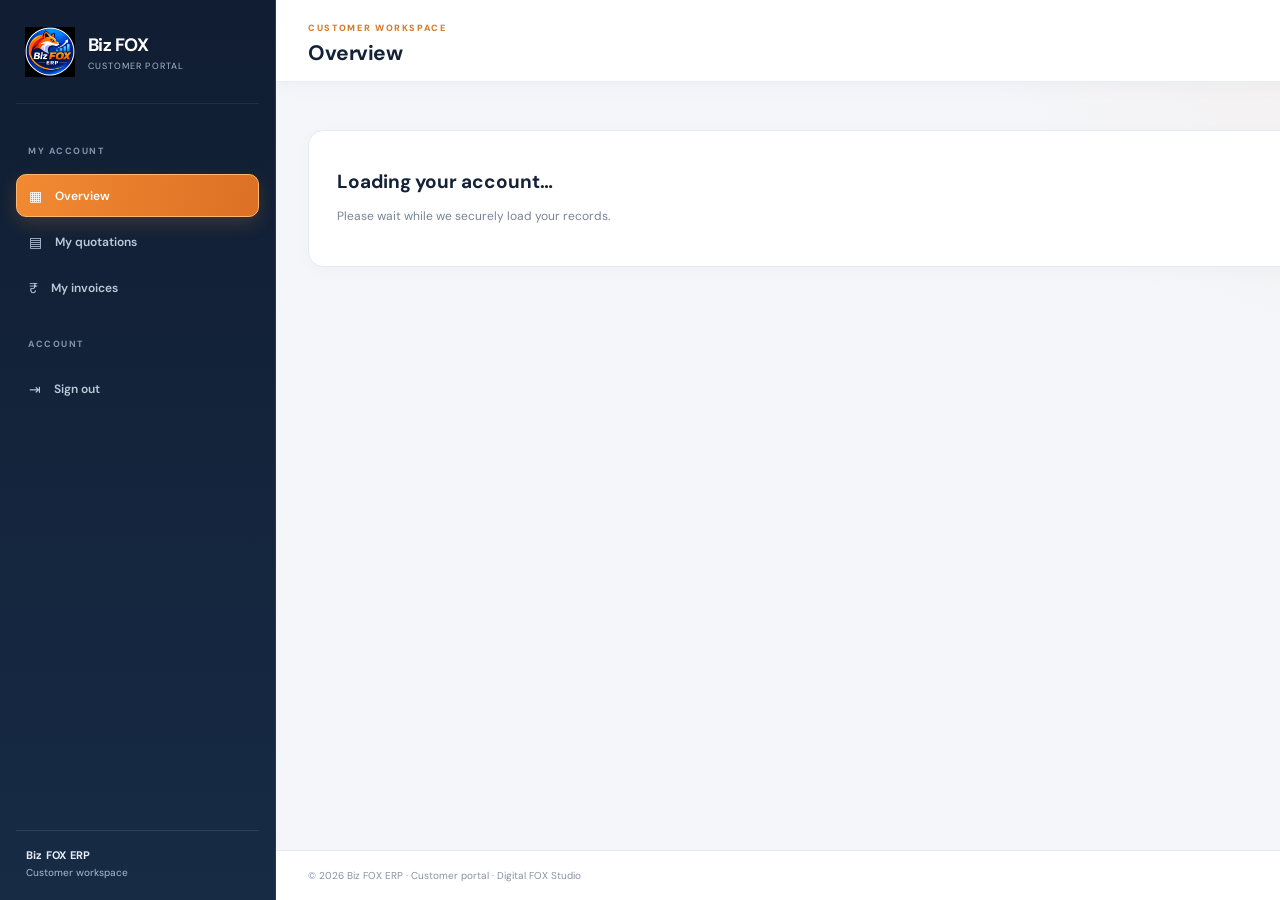
==== customer.html @ 841d71c9 "Add customer workspace portal" ====
<!doctype html>
<html lang="en"><head><meta charset="utf-8"><meta name="viewport" content="width=device-width,initial-scale=1"><meta name="theme-color" content="#101827"><title>Customer Portal · Biz FOX ERP</title><link rel="icon" href="./assets/icon.svg" type="image/svg+xml"><link rel="stylesheet" href="./assets/css/app.css?v=28"></head>
<body>
<div class="app-shell customer-shell">
<aside class="sidebar"><a class="brand" href="./customer.html"><img class="brand-logo" src="./assets/biz-fox-erp-logo.png" alt="Biz FOX ERP"><span><strong>Biz FOX</strong><small>CUSTOMER PORTAL</small></span></a><nav aria-label="Customer navigation"><p class="nav-label">MY ACCOUNT</p><button class="nav-item active" data-customer-tab="overview">▦ <span>Overview</span></button><button class="nav-item" data-customer-tab="quotations">▤ <span>My quotations</span></button><button class="nav-item" data-customer-tab="invoices">₹ <span>My invoices</span></button><p class="nav-label">ACCOUNT</p><button class="nav-item" id="customerSignOut">⇥ <span>Sign out</span></button></nav><div class="sidebar-foot">Biz FOX ERP <span>Customer workspace</span></div></aside>
<main class="main"><header class="topbar"><button class="menu-toggle" id="customerMenuToggle" type="button">☰</button><div><span class="eyebrow">CUSTOMER WORKSPACE</span><h1 id="customerPageTitle">Overview</h1></div><div class="top-actions"><span class="status-text">Secure customer portal</span></div></header>
<section class="content" id="customerContent"><div class="empty-page"><h2>Loading your account…</h2><p>Please wait while we securely load your records.</p></div></section><footer>© 2026 Biz FOX ERP · Customer portal · Digital FOX Studio</footer></main></div>
<script type="module" src="./assets/js/customer.js?v=1"></script>
</body></html>
---- assets/css/app.css ----
@import url('https://fonts.googleapis.com/css2?family=DM+Sans:wght@400;500;600;700;800&display=swap');
:root{font-family:'DM Sans',system-ui,sans-serif;color:#182235;background:#f4f6fa;font-synthesis:none}*{box-sizing:border-box}body{margin:0}.app-shell{min-height:100vh}.sidebar{position:fixed;inset:0 auto 0 0;width:264px;background:#101827;color:#d8e0ee;padding:22px 15px;display:flex;flex-direction:column;z-index:5;overflow:auto}.brand{display:flex;align-items:center;gap:11px;color:#fff;text-decoration:none;padding:4px 8px 25px}.brand-mark{width:43px;height:43px;border-radius:13px;background:linear-gradient(145deg,#ff9d37,#f05a28);display:grid;place-items:center;color:#111827;font-size:13px;font-weight:900;letter-spacing:-1px}.brand strong,.brand small{display:block}.brand strong{font-size:17px}.brand small{font-size:10px;color:#8f9bb0;margin-top:3px}.nav-label{font-size:9px;letter-spacing:1.4px;color:#718098;font-weight:800;padding:17px 11px 7px}.nav-item{width:100%;border:0;background:transparent;color:#aebbd0;text-align:left;padding:11px 12px;border-radius:9px;display:flex;align-items:center;gap:12px;font:500 13px inherit;cursor:pointer;margin:2px 0}.nav-item span{font-size:12px}.nav-item:hover,.nav-item.active{background:#26354c;color:#fff}.nav-item.active{box-shadow:inset 3px 0 #ff9136}.sidebar-foot{margin-top:auto;padding:18px 10px 4px;border-top:1px solid #2a3547;font-size:11px;color:#c8d1df}.sidebar-foot span{display:block;color:#78869c;font-size:10px;margin-top:4px}.main{margin-left:264px;min-height:100vh;display:flex;flex-direction:column}.topbar{height:84px;background:#fff;border-bottom:1px solid #e8ebf1;display:flex;align-items:center;justify-content:space-between;padding:0 34px;position:sticky;top:0;z-index:3}.eyebrow{font-size:9px;letter-spacing:1.5px;color:#8994a6;font-weight:800}.topbar h1{font-size:20px;margin:3px 0 0}.top-actions{display:flex;align-items:center;gap:9px;font-size:11px;color:#657187}.status-dot{width:7px;height:7px;border-radius:50%;background:#20b77a}.avatar{margin-left:10px;width:34px;height:34px;border-radius:50%;display:grid;place-items:center;background:#fff0df;color:#bd5b16;font-weight:800}.menu-toggle{display:none;border:0;background:none;font-size:21px}.content{width:min(1200px,100%);margin:0 auto;padding:30px 34px;flex:1}.welcome{background:linear-gradient(110deg,#17253b,#263f60);color:#fff;border-radius:16px;padding:27px 30px;display:flex;justify-content:space-between;align-items:center;overflow:hidden}.welcome .eyebrow{color:#ffb46e}.welcome h2{font-size:24px;margin:9px 0 5px}.welcome p{font-size:12px;color:#c1cddd;margin:0}.welcome-icon{font-size:65px;color:#ffab5d;opacity:.9;margin-right:18px}.stats-grid{display:grid;grid-template-columns:repeat(4,1fr);gap:14px;margin:20px 0 29px}.stat-card{background:#fff;border:1px solid #e9edf3;border-radius:12px;padding:17px}.stat-icon{width:32px;height:32px;border-radius:9px;display:grid;place-items:center;font-weight:800}.blue{background:#e9f1ff;color:#3974cf}.green{background:#e5f8ef;color:#159c60}.amber{background:#fff2df;color:#d78220}.violet{background:#f1eaff;color:#8554c7}.stat-card p{font-size:11px;color:#768196;margin:13px 0 5px}.stat-card strong{font-size:25px}.stat-card small{display:block;font-size:9px;color:#98a1b0;margin-top:5px}.section-heading{display:flex;align-items:center;justify-content:space-between;margin-bottom:13px}.section-heading h3{font-size:16px;margin:0}.section-heading p{font-size:11px;color:#8590a2;margin:4px 0 0}.module-grid{display:grid;grid-template-columns:repeat(4,1fr);gap:12px}.module-card{background:#fff;border:1px solid #e8ecf2;border-radius:12px;padding:16px;text-align:left;cursor:pointer;color:#253149;transition:.15s}.module-card:hover{border-color:#f4a45c;transform:translateY(-2px);box-shadow:0 7px 20px #17253b0c}.module-card .module-icon{font-size:19px;color:#df782e}.module-card strong{display:block;font-size:12px;margin:10px 0 4px}.module-card small{font-size:10px;color:#8b95a6;line-height:1.5}.notice{margin-top:22px;padding:15px 17px;border:1px solid #f1dfc9;background:#fffaf4;border-radius:10px}.notice strong{font-size:11px;color:#9b5b22}.notice p{font-size:10px;color:#7d6b5b;line-height:1.6;margin:5px 0 0}footer{padding:17px 34px;border-top:1px solid #e8ebf1;background:#fff;color:#929bab;font-size:10px}footer span{padding:0 5px}.empty-page{background:#fff;border:1px solid #e8ecf2;border-radius:14px;padding:28px;margin-top:20px}.empty-page .module-icon{font-size:30px}.empty-page h2{font-size:19px;margin:10px 0 6px}.empty-page p{font-size:12px;color:#778397;line-height:1.7;max-width:650px}.tag{display:inline-block;padding:5px 9px;background:#fff1e4;color:#b96320;border-radius:20px;font-size:9px;font-weight:700}
@media(max-width:1050px){.stats-grid{grid-template-columns:repeat(2,1fr)}.module-grid{grid-template-columns:repeat(3,1fr)}}
@media(max-width:760px){.sidebar{transform:translateX(-100%);transition:transform .2s}.sidebar.open{transform:translateX(0);box-shadow:12px 0 35px #10182733}.main{margin-left:0}.topbar{height:72px;padding:0 17px;justify-content:flex-start;gap:13px}.menu-toggle{display:block}.top-actions{margin-left:auto}.status-text{display:none}.content{padding:19px 15px}.welcome{padding:22px 19px}.welcome h2{font-size:20px}.welcome-icon{font-size:45px;margin:0}.stats-grid{gap:9px;margin:14px 0 23px}.stat-card{padding:13px}.module-grid{grid-template-columns:repeat(2,1fr);gap:9px}.module-card{padding:13px}.module-card strong{font-size:11px}.module-card small{font-size:9px}footer{padding:15px}}
@media(max-width:360px){.module-grid{grid-template-columns:1fr}.stats-grid{grid-template-columns:1fr 1fr}}
/* Authentication and connected workspace controls */
.login-body{min-height:100vh;background:radial-gradient(circle at 15% 15%,#e7eef9 0,#f4f6fa 42%,#edf1f7 100%);display:grid;place-items:center;padding:22px}.login-wrap{width:min(440px,100%)}.login-brand{color:#182235;padding:0 0 22px}.login-brand strong{color:#182235}.login-card{background:#fff;border:1px solid #e6ebf2;border-radius:17px;padding:30px;box-shadow:0 18px 60px #1b2b4512}.login-heading h1{font-size:25px;margin:9px 0 6px}.login-heading p{font-size:12px;color:#7e899b;margin:0 0 23px}.login-card label,.org-form label{display:block;font-size:11px;font-weight:700;color:#48556b;margin:14px 0}.login-card input,.org-form input{display:block;width:100%;height:43px;border:1px solid #dfe5ed;border-radius:8px;padding:0 12px;margin-top:7px;font:13px inherit;outline:none}.login-card input:focus,.org-form input:focus{border-color:#e88a3d;box-shadow:0 0 0 3px #fcebdc}.primary-button{border:0;border-radius:8px;background:#e77c2e;color:#fff;padding:12px 17px;font:700 12px inherit;cursor:pointer;width:100%;margin-top:9px}.primary-button:disabled{opacity:.6}.auth-links{display:flex;justify-content:space-between;gap:10px;margin-top:18px}.auth-links button{border:0;background:none;color:#b65c1d;font:600 10px inherit;cursor:pointer;padding:3px}.form-message{font-size:11px;line-height:1.5;margin:10px 0 0}.form-message.error,.form-error{color:#c23e36}.form-message.success{color:#178653}.login-foot{text-align:center;color:#929bab;font-size:10px;margin-top:20px}.org-select{max-width:190px;border:1px solid #e3e8ef;border-radius:7px;background:#fff;padding:8px;font:11px inherit;color:#46546b}.profile-button{width:32px;height:32px;border:0;border-radius:50%;background:#fff0df;color:#b96320;font-weight:800}.signout-button{border:1px solid #e5e9ef;background:#fff;border-radius:7px;padding:7px 10px;color:#58657a;font:11px inherit}.app-message{background:#fff5e9;color:#91521e;padding:11px 14px;border-radius:8px;font-size:11px;margin-bottom:15px}.onboarding{max-width:650px}.org-form{max-width:430px;margin-top:20px}.org-form small{display:block;color:#929bab;font-size:9px;margin-top:5px}.org-form .primary-button{max-width:220px}.form-error{font-size:11px}@media(max-width:760px){.org-select{max-width:125px}.signout-button{padding:7px}.login-card{padding:23px}}

.data-page{background:#fff;border:1px solid #e8ecf2;border-radius:14px;padding:20px}.data-page-head{display:flex;justify-content:space-between;align-items:center;gap:12px}.data-page-head h2{font-size:20px;margin:10px 0 4px}.data-page-head p{font-size:11px;color:#8792a3;margin:0}.secondary-button{border:1px solid #e1e6ee;background:#fff;border-radius:7px;padding:8px 12px;font:11px inherit;color:#536178}.record-form{margin:20px 0;padding:17px;background:#f8f9fb;border:1px solid #edf0f4;border-radius:10px}.form-grid{display:grid;grid-template-columns:repeat(2,minmax(0,1fr));gap:0 14px}.record-form label{display:block;font-size:10px;font-weight:700;color:#58657a;margin:7px 0}.record-form input,.record-form select,.record-form textarea{display:block;width:100%;border:1px solid #dfe5ed;border-radius:7px;background:#fff;padding:10px;margin-top:6px;font:12px inherit;color:#263349}.record-form .wide-field{grid-column:1/-1}.record-form .primary-button{width:auto;min-width:145px}.submodule-links{display:flex;gap:7px;flex-wrap:wrap;margin-top:15px}.submodule-links button{border:1px solid #e5e9ef;background:#fff;border-radius:20px;padding:7px 11px;font:10px inherit;color:#6a768a}.records-heading{display:flex;justify-content:space-between;align-items:center;margin:20px 0 10px}.records-heading h3{font-size:14px;margin:0}.records-heading span{font-size:10px;color:#929bab}.records-table{overflow:hidden}.table-scroll{overflow-x:auto}table{width:100%;border-collapse:collapse;font-size:10px;white-space:nowrap}th,td{text-align:left;padding:11px 10px;border-bottom:1px solid #edf0f4}th{background:#f7f8fa;color:#7b8799;font-size:9px;text-transform:uppercase;letter-spacing:.5px}td{color:#39465c}.empty-records{padding:24px;text-align:center;color:#8b95a6;font-size:11px;border:1px dashed #dce2ea;border-radius:9px}.app-message[hidden]{display:none}@media(max-width:600px){.data-page{padding:13px}.form-grid{grid-template-columns:1fr}.data-page-head h2{font-size:17px}.record-form{padding:12px}}


.app-update-check{white-space:nowrap;font-size:12px;padding:9px 12px}
.app-update-notice{position:fixed;z-index:10000;left:16px;right:16px;bottom:18px;max-width:620px;margin:0 auto;padding:16px 18px;background:#fff;border:1px solid #dbe3ef;border-radius:16px;box-shadow:0 12px 40px rgba(16,24,39,.2);display:flex;align-items:center;justify-content:space-between;gap:16px;color:#17243a}
.app-update-notice strong{display:block;font-size:15px}
.app-update-notice p{margin:5px 0 0;color:#65738a;font-size:13px;line-height:1.4}
.app-update-notice button{flex:0 0 auto;border:0;border-radius:10px;padding:11px 15px;background:#172d4b;color:#fff;font-weight:700}
@media(max-width:520px){.app-update-check{padding:8px;font-size:11px}.app-update-notice{left:10px;right:10px;bottom:12px;padding:13px;gap:10px}.app-update-notice button{padding:10px;font-size:12px}}


/* Mobile viewport and horizontal-overflow correction */
html,body{max-width:100%;overflow-x:hidden}
.app-shell,.main,.content{min-width:0;max-width:100%}
.content{width:100%}
.stats-grid,.module-grid{grid-template-columns:repeat(2,minmax(0,1fr))}
.stat-card,.module-card,.welcome{min-width:0}
@media(max-width:760px){
  .topbar{height:auto;min-height:72px;flex-wrap:wrap;row-gap:10px;padding:12px 15px}
  .topbar>div:first-of-type{min-width:0;flex:1}
  .top-actions{width:100%;min-width:0;margin-left:0;display:flex;justify-content:flex-end;flex-wrap:nowrap;gap:6px}
  .org-select{flex:1 1 90px;width:1%;min-width:0;max-width:none}
  .app-update-check{flex:0 0 auto;white-space:nowrap;padding:8px 9px}
  .profile-button,.signout-button{flex:0 0 auto}
  .status-dot{flex:0 0 7px}
  .content{padding:16px 12px}
  .welcome{gap:10px}
  .welcome>div{min-width:0}
  .welcome h2{overflow-wrap:anywhere}
  .welcome p{overflow-wrap:anywhere}
  .stats-grid{grid-template-columns:repeat(2,minmax(0,1fr))}
  .module-grid{grid-template-columns:repeat(2,minmax(0,1fr))}
}
@media(max-width:380px){
  .top-actions{gap:5px}
  .app-update-check{font-size:10px;padding:8px 7px}
  .org-select{font-size:10px;padding:7px 5px}
  .signout-button{font-size:10px;padding:7px 7px}
  .content{padding-left:10px;padding-right:10px}
  .stat-card{padding:11px}
}


/* Final narrow-screen layout guard: keep every dashboard region inside the device viewport. */
html,body{width:100%;max-width:100%;overflow-x:clip}
.app-shell,.main{width:100%;max-width:100%;min-width:0;overflow-x:clip}
.content{width:100%;max-width:100%;min-width:0;margin:0 auto}
.topbar,.top-actions{min-width:0;max-width:100%}
.stats-grid,.module-grid{width:100%;max-width:100%;grid-template-columns:repeat(2,minmax(0,1fr))}
.stat-card,.module-card{min-width:0;max-width:100%;overflow-wrap:anywhere}
@media(max-width:760px){
 .topbar{width:100%;flex-wrap:wrap;justify-content:flex-start;gap:10px;padding:12px}
 .topbar>div:first-of-type{flex:1 1 130px;min-width:0}
 .top-actions{width:100%;flex:1 1 100%;margin:0;display:flex;align-items:center;justify-content:space-between;gap:6px;flex-wrap:wrap}
 .app-update-check{flex:0 1 auto;max-width:100%;white-space:nowrap}
 .org-select{flex:1 1 100px;width:auto;min-width:0;max-width:100%}
 .content{padding:16px 12px}
 .welcome{width:100%;max-width:100%;min-width:0;gap:8px;padding:20px 16px}
 .welcome-icon{flex:0 0 auto;margin:0;font-size:38px}
 .welcome>div{min-width:0;max-width:100%}
 .stats-grid{grid-template-columns:repeat(2,minmax(0,1fr));gap:9px}
 .module-grid{grid-template-columns:repeat(2,minmax(0,1fr));gap:9px}
}
@media(max-width:380px){.content{padding-left:9px;padding-right:9px}.top-actions{gap:5px}.welcome h2{font-size:18px}}


/* Biz FOX branded sidebar updater */
.nav-update-item{margin-top:8px!important;border:1px solid #39465a!important;background:linear-gradient(100deg,#263b58,#1b2c43)!important;color:#fff!important}
.nav-update-item:hover{border-color:#f39a49!important;background:#304865!important}
.nav-update-icon{width:25px;height:25px;display:inline-grid;place-items:center;border-radius:8px;background:#ff9d37;color:#17253b;font-size:19px;font-weight:800}
.nav-update-badge{margin-left:auto;padding:3px 6px;border-radius:5px;background:#ff9d37;color:#17253b;font-size:8px;font-weight:900;letter-spacing:.6px}
.brand-mark{box-shadow:0 5px 16px #f1843240}


/* Staff work assignment and report review */
.task-work-list,.task-report-list{display:grid;gap:12px;margin:14px 0 28px}
.task-work-card,.task-report-card{background:#fff;border:1px solid var(--line,#e5eaf1);border-radius:14px;padding:17px 19px;box-shadow:0 5px 18px #17253b08}
.task-work-main h3{margin:10px 0 6px;font-size:17px}.task-work-main p,.task-report-card p{color:#647187;font-size:13px;line-height:1.55;white-space:pre-wrap}
.task-work-main small,.report-card-head small{display:block;color:#78859a;font-size:12px;margin-top:8px}
.task-priority,.task-state{display:inline-flex;padding:4px 8px;border-radius:99px;font-size:10px;font-weight:800;text-transform:capitalize;background:#edf2f8;color:#47556b;margin-right:5px}
.priority-urgent,.priority-high{background:#fff0e6;color:#a44b1c}.state-completed,.state-approved{background:#e6f6ed;color:#23734a}.state-blocked,.state-revision_requested{background:#fff0e6;color:#a44b1c}
.report-card-head{display:flex;align-items:flex-start;justify-content:space-between;gap:12px}.report-card-head strong{font-size:14px}
.task-report-card label{display:grid;gap:6px;margin:13px 0 9px;font-size:12px;font-weight:700;color:#536178}
.task-report-card textarea{width:100%;min-height:60px;border:1px solid #dce3ec;border-radius:9px;padding:10px;font:inherit;font-size:13px}
.report-actions{display:flex;flex-wrap:wrap;gap:8px}
@media(max-width:620px){.report-card-head{display:block}.task-report-card .task-state{margin-top:8px}.report-actions .secondary-button{flex:1}}

/* Approved brand artwork — render the original repository image without redrawing it. */
.brand-logo{width:48px;height:48px;display:block;object-fit:contain;flex:0 0 48px;border-radius:0}
.login-brand .brand-logo{width:56px;height:56px;flex-basis:56px}


/* Data-first workflow: entry panels stay closed until an explicit Add/Edit action. */
.record-form[hidden]{display:none!important}
.data-page-actions{display:flex;align-items:center;justify-content:flex-end;gap:10px;flex-wrap:wrap;margin:14px 0 18px}
.data-page-actions .primary-button{width:auto}
.record-form-actions{display:flex;align-items:center;gap:10px;flex-wrap:wrap;margin-top:12px}
.record-form-actions .primary-button,.record-form-actions .secondary-button{width:auto;min-width:110px}
.task-add-action{margin-top:18px}
.empty-records{line-height:1.6}
@media(max-width:600px){
 .data-page-actions{justify-content:stretch}
 .data-page-actions button{flex:1}
 .record-form-actions button{flex:1}
}


/* DIGITAL FOX STUDIO — Biz FOX ERP visual system */
:root{--fox-ink:#142238;--fox-navy:#101c30;--fox-panel:#172943;--fox-orange:#f28a32;--fox-gold:#ffb45f;--fox-paper:#f5f7fa;--fox-line:#e5eaf1;--fox-muted:#718096}
body{background:var(--fox-paper);color:var(--fox-ink)}
.sidebar{width:276px;padding:24px 16px 18px;background:linear-gradient(180deg,#101c30 0%,#14253d 100%);border-right:1px solid #263a56}
.brand{gap:13px;padding:3px 9px 26px;border-bottom:1px solid #ffffff12;margin-bottom:12px}
.brand-logo{width:50px;height:50px;flex-basis:50px;object-fit:contain}
.brand strong{font-size:18px;letter-spacing:-.55px}
.brand small{font-size:9px;letter-spacing:1.05px;text-transform:uppercase;color:#a9b7cb}
.nav-label{padding:20px 12px 8px;font-size:9px;letter-spacing:1.55px;color:#8091aa}
.nav-item{min-height:43px;margin:3px 0;padding:10px 12px;gap:13px;border:1px solid transparent;border-radius:10px;color:#bdc9d9;font-family:inherit;font-size:14px;transition:background .18s,border-color .18s,color .18s}
.nav-item>span{font-size:12px;font-weight:600}
.nav-item:hover{background:#ffffff0d;color:#fff}
.nav-item.active{background:linear-gradient(100deg,#f28a32 0%,#dc7025 100%);border-color:#ffb66d;color:#fff;box-shadow:0 7px 18px #f28a3230,inset 0 1px #ffffff30}
.nav-item.active{box-shadow:0 7px 18px #f28a3230}
.nav-update-item{border-color:#43536a!important;background:#1b304b!important}
.nav-update-item:hover{border-color:var(--fox-gold)!important;background:#263e5d!important}
.sidebar-foot{border-top:1px solid #ffffff18;color:#e6edf6;padding:17px 10px 3px;font-weight:700;letter-spacing:.2px}
.sidebar-foot span{color:#98a9bf;font-weight:500;letter-spacing:0}
.main{margin-left:276px;background:#f5f7fa}
.topbar{height:82px;padding:0 32px;background:#fff;border-bottom:1px solid var(--fox-line);box-shadow:0 3px 15px #14223806}
.topbar h1{font-size:21px;letter-spacing:-.5px;color:#142238}
.topbar .eyebrow{color:#d47a2c;letter-spacing:1.65px}
.content{max-width:1440px;padding:28px 32px 34px}
.welcome{position:relative;min-height:176px;padding:30px 34px;border:1px solid #29425f;border-radius:18px;background:radial-gradient(circle at 88% 18%,#37516f 0,transparent 32%),linear-gradient(115deg,#13243b 0%,#203b5b 60%,#2b4565 100%);box-shadow:0 12px 28px #13243b18}
.welcome:after{content:"";position:absolute;right:0;bottom:0;width:180px;height:4px;background:linear-gradient(90deg,transparent,var(--fox-orange))}
.welcome .eyebrow{color:#ffbd7d}
.welcome h2{font-size:clamp(22px,2.4vw,29px);letter-spacing:-.8px}
.welcome p{font-size:13px;color:#d2dce9}
.welcome-icon{font-size:76px;color:#ffad60;text-shadow:0 8px 28px #ff9a3c30}
.stats-grid{gap:16px;margin:22px 0 31px}
.stat-card{position:relative;min-height:142px;padding:19px 20px;border:1px solid #e7ebf1;border-radius:15px;box-shadow:0 5px 18px #1a2d4607;transition:transform .18s,box-shadow .18s}
.stat-card:hover{transform:translateY(-2px);box-shadow:0 10px 25px #1a2d4610}
.stat-icon{width:36px;height:36px;border-radius:11px;font-size:16px}
.stat-card p{font-size:12px;font-weight:650;color:#6e7c91;margin:12px 0 3px}
.stat-card strong{font-size:27px;letter-spacing:-.7px;color:#172943}
.stat-card small{font-size:10px;color:#8995a7}
.section-heading{margin:0 0 14px}
.section-heading h3{font-size:17px;letter-spacing:-.35px;color:#172943}
.section-heading p{font-size:11px;color:#8390a3}
.module-grid{gap:14px}
.module-card{position:relative;min-height:132px;padding:17px 18px;border:1px solid #e5eaf1;border-radius:14px;box-shadow:0 4px 14px #1a2d4605;transition:transform .18s,border-color .18s,box-shadow .18s}
.module-card:before{content:"";position:absolute;left:0;top:16px;bottom:16px;width:3px;border-radius:0 3px 3px 0;background:#f28a32;opacity:0;transition:opacity .18s}
.module-card:hover{transform:translateY(-3px);border-color:#f1bd8d;box-shadow:0 12px 25px #1a2d4610}
.module-card:hover:before{opacity:1}
.module-card .module-icon{display:inline-grid;place-items:center;width:34px;height:34px;border-radius:10px;background:#fff1e5;color:#d76d22;font-size:17px}
.module-card strong{font-size:12px;margin:11px 0 5px;color:#1d304a}
.module-card small{font-size:10px;line-height:1.55;color:#7d8ba0}
.notice{border-color:#f1d7bd;background:#fff9f3;border-radius:12px;padding:16px 18px}
.notice strong{font-size:11px;color:#a95e24}
.notice p{font-size:10px;color:#826d5b}
footer{padding:18px 32px;background:#fff;border-top:1px solid #e5eaf1;color:#8793a5}
.empty-page,.data-page{border-color:#e5eaf1;border-radius:15px;box-shadow:0 5px 18px #1a2d4606}
.primary-button{background:linear-gradient(100deg,#f28a32,#df7428);box-shadow:0 5px 13px #e47a2a24}
.primary-button:hover{filter:brightness(1.04)}
.secondary-button,.signout-button{border-color:#dfe5ed;border-radius:9px}
.login-body{background:radial-gradient(circle at 18% 15%,#e5edf7 0,#f5f7fa 42%,#eef2f7 100%)}
.login-wrap{width:min(460px,100%)}
.login-brand{padding-bottom:25px}
.login-card{border:1px solid #e3e9f0;border-radius:19px;box-shadow:0 22px 65px #13243b16;padding:32px}
.login-heading .eyebrow{color:#d47a2c}
.login-heading h1{letter-spacing:-.7px;color:#172943}
.login-card input{height:46px;border-radius:10px;background:#fbfcfe}
.login-card input:focus{border-color:#ef9b54;box-shadow:0 0 0 3px #f28a3218}
.login-card .primary-button{height:46px;border-radius:10px;font-size:13px}
.login-foot{color:#8793a5}
@media(max-width:1050px){.module-grid{grid-template-columns:repeat(2,minmax(0,1fr))}}
@media(max-width:760px){
 .sidebar{width:min(292px,86vw);padding:20px 14px}
 .main{margin-left:0}
 .topbar{min-height:74px;padding:12px 15px}
 .content{padding:17px 13px 25px}
 .welcome{min-height:154px;padding:22px 19px;border-radius:15px}
 .welcome-icon{font-size:48px}
 .stats-grid{gap:10px;margin:15px 0 24px}
 .stat-card{min-height:126px;padding:14px}
 .module-grid{gap:10px}
 .module-card{min-height:124px;padding:14px}
 footer{padding:15px}
}
@media(max-width:380px){.welcome-icon{display:none}.module-grid{grid-template-columns:1fr}}

/* Manager work-evidence gallery and GPS link */
.task-report-photos{display:flex;flex-wrap:wrap;gap:9px;margin:12px 0}
.task-report-photos a{display:block}
.task-report-photos img{width:112px;height:88px;object-fit:cover;border:1px solid #e0e6ee;border-radius:9px;background:#f1f4f8}
.task-report-location{font-size:11px!important;color:#64748b!important}
.task-report-location a{color:#c66c27;font-weight:800}


/* Sidebar account profile and sign-out workspace */
.profile-page{max-width:820px;background:#fff;border:1px solid var(--fox-line);border-radius:18px;overflow:hidden;box-shadow:0 8px 28px #17253b08}
.profile-hero{display:flex;align-items:center;gap:17px;padding:26px;background:linear-gradient(110deg,#17253b,#294563);color:#fff}
.profile-avatar{width:64px;height:64px;flex:0 0 64px;border-radius:50%;display:grid;place-items:center;background:#fff0df;color:#b96320;font-size:27px;font-weight:800}
.profile-hero .eyebrow{color:#ffb46e}.profile-hero h2{font-size:22px;margin:5px 0}.profile-hero p{margin:0;color:#c5d0df;font-size:12px}
.profile-details{display:grid;grid-template-columns:repeat(2,minmax(0,1fr));gap:0;padding:8px 22px}
.profile-detail{padding:17px 5px;border-bottom:1px solid #edf0f4;min-width:0}
.profile-detail small{display:block;color:#8a95a6;font-size:10px;margin-bottom:6px}
.profile-detail strong{display:block;color:#26364e;font-size:13px;overflow-wrap:anywhere}
.profile-detail .profile-id{font-size:10px;font-weight:500}
.profile-actions{padding:18px 22px;background:#fafbfd}
.profile-signout{padding:11px 16px;border-color:#f0d6d1;color:#b83e35;font-weight:700;cursor:pointer}
.profile-signout:hover{background:#fff3f1}
@media(max-width:520px){.profile-hero{padding:21px 17px}.profile-details{grid-template-columns:1fr;padding:4px 17px}.profile-detail{padding:13px 3px}.profile-actions{padding:15px 17px}.profile-signout{width:100%}}


/* Biz FOX 1.2 unified workspace visual system */
:root{--fox-ink:#142238;--fox-navy:#101d32;--fox-orange:#f28b32;--fox-line:#e7edf4;--fox-muted:#718096}
body{background:#f3f6fb}
.sidebar{background:linear-gradient(180deg,#101d32 0%,#172b45 100%)}
.brand-logo{object-fit:contain;background:transparent}
.nav-item{transition:background .18s ease,transform .18s ease}
.nav-item:hover{transform:translateX(2px)}
.main{background:radial-gradient(ellipse at 92% 4%,rgba(242,139,50,.07),transparent 28%),#f4f6fa}
.topbar{box-shadow:0 4px 18px rgba(20,34,56,.035);backdrop-filter:blur(12px)}
.content{max-width:1600px}
.welcome{position:relative;overflow:hidden;border:1px solid rgba(255,255,255,.12);background:linear-gradient(115deg,#14243c 0%,#1c3b5d 68%,#24506d 100%);color:#fff;border-radius:20px;box-shadow:0 16px 34px rgba(20,40,66,.14)}
.welcome:after{content:"";position:absolute;width:310px;height:310px;right:5%;top:-180px;border:1px solid rgba(255,255,255,.14);border-radius:50%;box-shadow:0 0 0 28px rgba(255,255,255,.035),0 0 0 58px rgba(255,255,255,.025)}
.welcome h2{color:#fff;font-size:clamp(25px,3vw,34px);letter-spacing:-.8px}
.welcome p{color:#d1deeb}
.welcome .eyebrow{color:#ffb56e}
.welcome-icon{position:relative;z-index:1;color:#ffb56e;font-size:58px}
.stats-grid{gap:18px}
.stat-card,.module-card,.data-page,.profile-page{border:1px solid var(--fox-line);border-radius:16px;box-shadow:0 8px 24px rgba(23,42,66,.045);transition:transform .18s ease,box-shadow .18s ease}
.stat-card:hover,.module-card:hover{transform:translateY(-3px);box-shadow:0 14px 30px rgba(23,42,66,.09)}
.stat-card strong{font-variant-numeric:tabular-nums;letter-spacing:-1px}
.module-card{text-align:left;min-height:148px;padding:20px;background:linear-gradient(150deg,#fff,#fbfcfe)}
.module-icon{display:grid;place-items:center;width:42px;height:42px;border-radius:13px;background:#fff1e4;color:#c86b1e;font-size:20px;margin-bottom:12px}
.primary-button{background:linear-gradient(135deg,#f59a42,#e87527);box-shadow:0 5px 12px rgba(224,116,39,.18)}
.primary-button:hover{filter:brightness(1.03);transform:translateY(-1px)}
.login-body{background:radial-gradient(circle at 15% 20%,rgba(243,145,55,.18),transparent 28%),radial-gradient(circle at 88% 82%,rgba(41,91,133,.2),transparent 32%),linear-gradient(135deg,#eef2f7,#f8fafc)}
.login-wrap{max-width:480px}
.login-card{border:1px solid rgba(220,228,238,.9);box-shadow:0 24px 70px rgba(22,40,65,.12);border-radius:22px}
.login-heading h1{letter-spacing:-1.1px}
.login-brand .brand-logo{width:54px;height:54px}
.profile-hero{background:linear-gradient(120deg,#172b45,#244968);border-radius:18px;color:#fff;padding:26px}
.profile-hero h2{color:#fff}
.profile-hero p{color:#d7e2ef}
@media(max-width:760px){.welcome{border-radius:16px}.welcome-icon{font-size:42px}.stat-card{border-radius:14px}.content{padding:18px}}


/* Executive dashboard: live analytics and quick-action panels */
.welcome{padding:32px 34px;display:flex;align-items:center;justify-content:space-between;min-height:174px}
.welcome-meta{display:flex;align-items:center;gap:18px;flex-wrap:wrap;margin-top:20px;color:#d5e1ee;font-size:11px}
.welcome-meta span{display:inline-flex;align-items:center;gap:7px}
.welcome-meta i{width:7px;height:7px;border-radius:50%;background:#5fe0a0;box-shadow:0 0 0 4px #5fe0a022}
.dashboard-section-title{display:flex;justify-content:space-between;align-items:end;gap:12px;margin:28px 0 14px}
.dashboard-section-title h3,.panel-heading h3{margin:4px 0;font-size:18px;letter-spacing:-.35px;color:#1c2a3e}
.dashboard-section-title p,.panel-heading p{margin:4px 0 0;color:#78869a;font-size:12px}
.dashboard-section-title .eyebrow{font-size:9px;letter-spacing:1.4px;color:#c8752c;font-weight:800}
.dashboard-stats{margin-bottom:18px}
.dashboard-panels{display:grid;grid-template-columns:minmax(0,1fr) minmax(0,1fr);gap:17px;margin:18px 0}
.dashboard-panel{min-width:0;background:#fff;border:1px solid #e6ebf2;border-radius:17px;padding:21px;box-shadow:0 8px 24px rgba(23,42,66,.04)}
.panel-heading{display:flex;align-items:center;justify-content:space-between;gap:12px;margin-bottom:18px}
.panel-symbol{display:grid;place-items:center;width:36px;height:36px;border-radius:11px;background:#f2f5fa;color:#54708e;font-size:18px}
.task-chart-total{display:flex;align-items:baseline;gap:9px;margin:0 0 17px}
.task-chart-total strong{font-size:35px;letter-spacing:-1.4px;color:#1b2b43}
.task-chart-total span{font-size:11px;color:#7a8799}
.task-chart-bars{display:grid;gap:13px}
.task-chart-row>div:first-child{display:flex;justify-content:space-between;font-size:11px;margin-bottom:6px;color:#58677b}
.task-chart-row b{font-variant-numeric:tabular-nums;color:#27384e}
.task-chart-track{height:8px;border-radius:20px;background:#eef2f7;overflow:hidden}
.task-chart-track i{height:100%;display:block;border-radius:20px;min-width:0}
.chart-pending{background:#f3b34d}.chart-progress{background:#4c91dc}.chart-complete{background:#3ab783}.chart-other{background:#9ba9bb}
.quick-action-grid{display:grid;grid-template-columns:repeat(2,minmax(0,1fr));gap:10px}
.quick-action-grid button{border:1px solid #e8edf4;border-radius:12px;background:#fbfcfe;text-align:left;padding:12px;display:grid;grid-template-columns:32px 1fr;align-items:center;column-gap:9px;cursor:pointer;color:#26374e;transition:.18s}
.quick-action-grid button:hover{border-color:#f0b37d;background:#fffaf5;transform:translateY(-2px)}
.quick-action-grid button>span{grid-row:span 2;width:32px;height:32px;border-radius:10px;background:#fff0e2;color:#c66c25;display:grid;place-items:center;font-size:16px}
.quick-action-grid button b{font-size:11px}
.quick-action-grid button small{font-size:9px;color:#8490a1;margin-top:2px}
.dashboard-recent{margin:0 0 24px}
.text-action{border:0;background:transparent;color:#c66c25;font-size:11px;font-weight:700;cursor:pointer}
.recent-work-list{display:grid}
.recent-work-item{display:flex;align-items:center;gap:11px;padding:11px 0;border-top:1px solid #eff2f6;min-width:0}
.recent-work-icon{width:33px;height:33px;flex:0 0 33px;border-radius:10px;background:#edf5ff;color:#477eaf;display:grid;place-items:center}
.recent-work-item>div{min-width:0;flex:1;display:grid;gap:4px}
.recent-work-item>div b{font-size:12px;color:#2b3b51;overflow:hidden;text-overflow:ellipsis;white-space:nowrap}
.recent-work-item>div small{font-size:10px;color:#8a96a6}
.recent-work-item .task-state{font-size:9px;white-space:nowrap}
.chart-loading,.dashboard-empty{padding:20px 10px;text-align:center;color:#8995a5;font-size:12px}
@media(max-width:900px){.dashboard-panels{grid-template-columns:1fr}}
@media(max-width:560px){.welcome{padding:23px 20px;min-height:150px}.welcome-meta{gap:9px;display:grid}.dashboard-section-title{align-items:center}.dashboard-panel{padding:16px}.quick-action-grid button{padding:10px 8px}.recent-work-item{gap:8px}.recent-work-item .task-state{max-width:88px;overflow:hidden;text-overflow:ellipsis}}

.task-manager-actions{display:flex;gap:7px;flex-wrap:wrap;margin-top:11px}
.task-manager-actions button{border:1px solid #dfe6ef;background:#fff;border-radius:8px;padding:7px 10px;font-size:10px;font-weight:700;color:#53657d;cursor:pointer}
.task-manager-actions button:hover:not(:disabled){border-color:#efb27b;color:#b96825;background:#fff9f3}
.task-manager-actions button:disabled{opacity:.45;cursor:default}
@media(max-width:560px){.task-manager-actions button{flex:1}}

.report-kpi-grid{display:grid;grid-template-columns:repeat(4,minmax(0,1fr));gap:13px;margin:18px 0}
.report-kpi{background:#fff;border:1px solid #e6ebf2;border-radius:14px;padding:17px;display:grid;gap:7px;box-shadow:0 6px 20px #172b4508}
.report-kpi small{font-size:11px;color:#718096}
.report-kpi strong{font-size:29px;letter-spacing:-1px;color:#1d304a;font-variant-numeric:tabular-nums}
.report-kpi span{font-size:10px;color:#94a0ae}
.report-review-summary{display:grid;grid-template-columns:1fr 1fr;gap:12px;align-items:center}
.review-big{grid-row:span 2;display:grid;gap:3px;padding:16px;border-radius:13px;background:#fff5e9}
.review-big strong{font-size:42px;line-height:1;color:#c8752c}
.review-big span,.review-small span{font-size:11px;color:#78869a}
.review-small{display:flex;justify-content:space-between;gap:8px;padding:10px 0;border-bottom:1px solid #edf1f5;font-size:11px}
.review-small b{color:#263950}
.report-review-summary>button{grid-column:1/-1}
@media(max-width:780px){.report-kpi-grid{grid-template-columns:repeat(2,minmax(0,1fr))}}
@media(max-width:430px){.report-kpi{padding:13px}.report-kpi strong{font-size:25px}}
@media print{.sidebar,.topbar,.data-page-actions,.task-manager-actions,.text-action{display:none!important}.main{margin:0!important;background:#fff}.content{padding:0!important}.dashboard-panel,.report-kpi{box-shadow:none;break-inside:avoid}}


/* Customer onboarding and sales documents */
.sales-page{max-width:1440px}.sales-head-mark{width:64px;height:64px;border-radius:18px;background:linear-gradient(145deg,#fff3e5,#ffe0bd);color:#c66a10;display:grid;place-items:center;font-size:32px;font-weight:800;box-shadow:inset 0 0 0 1px #f3d1ad}.sales-summary{display:grid;grid-template-columns:repeat(3,minmax(0,1fr));gap:14px;margin:20px 0}.sales-summary article{background:linear-gradient(145deg,#fff,#f7f9fc);border:1px solid #e5eaf1;border-radius:14px;padding:17px 20px;display:flex;flex-direction:column;gap:6px}.sales-summary small{color:#667085;font-size:12px}.sales-summary strong{font-size:24px;color:#14243a}.sales-tabs{display:flex;gap:8px;border-bottom:1px solid #e5eaf1;margin-bottom:18px;overflow-x:auto}.sales-tabs button{border:0;background:transparent;color:#667085;font-weight:700;padding:13px 18px;border-bottom:3px solid transparent;white-space:nowrap;cursor:pointer}.sales-tabs button.active{color:#d87516;border-color:#ed8b2d}.sales-toolbar{display:flex;justify-content:space-between;align-items:center;gap:16px;margin:20px 0}.sales-toolbar h3{margin:0 0 5px}.sales-toolbar p{margin:0;color:#748094;font-size:13px}.table-subline{display:block;color:#8a94a5;font-size:11px;margin-top:3px}.sales-line-row{display:grid;grid-template-columns:minmax(180px,1fr) 86px 120px 90px 34px;gap:8px;margin:8px 0}.sales-line-row input,.sales-line-row select{min-width:0;width:100%;border:1px solid #dce3ec;border-radius:8px;padding:10px;background:#fff;color:#172438}.remove-line{border:0;border-radius:8px;background:#fff0ed;color:#c33b2f;font-size:22px;cursor:pointer}.sales-lines-head{margin:20px 0 8px}.sales-lines-head h4{margin:0 0 10px}.sales-lines-head>div{display:grid;grid-template-columns:minmax(180px,1fr) 86px 120px 90px 34px;gap:8px;color:#7a8495;font-size:11px;padding:0 8px}.sales-calculation{display:flex;justify-content:space-between;gap:24px;align-items:flex-end;background:#f6f8fb;border:1px solid #e5eaf1;border-radius:12px;padding:16px;margin:16px 0}.sales-calculation label{max-width:220px}.sales-calculation>div{min-width:230px;display:grid;gap:8px}.sales-calculation>div span,.sales-calculation>div strong{display:flex;justify-content:space-between;gap:20px}.sales-calculation>div strong{font-size:17px;border-top:1px solid #dce3ec;padding-top:10px;color:#15243a}.sales-doc-form{margin:16px 0 22px}.sales-doc-form h3{margin-top:0}.sales-page .records-table td{vertical-align:middle}.sales-page .records-table td:last-child{min-width:210px}.sales-page .records-table td:last-child button{margin:3px;font-size:11px;padding:7px 9px}
@media(max-width:720px){.sales-summary{grid-template-columns:1fr 1fr}.sales-toolbar{align-items:flex-start;flex-direction:column}.sales-line-row,.sales-lines-head>div{grid-template-columns:minmax(130px,1fr) 64px 88px 72px 30px;gap:5px}.sales-line-row input,.sales-line-row select{padding:8px 5px;font-size:12px}.sales-calculation{flex-direction:column;align-items:stretch}.sales-calculation label{max-width:none}.sales-calculation>div{min-width:0}.sales-head-mark{display:none}}

.brand-splash{position:fixed;inset:0;z-index:9999;background:#101827;display:flex;flex-direction:column;align-items:center;justify-content:center;color:#fff;gap:12px;transition:opacity .25s ease,visibility .25s ease}.brand-splash img{width:124px;height:124px;object-fit:contain;margin-bottom:12px}.brand-splash strong{font-size:26px}.brand-splash small{font-size:10px;letter-spacing:2px;color:#ffad5e}.brand-splash.hidden{opacity:0;visibility:hidden;pointer-events:none}.top-actions{gap:10px}.status-dot.offline{background:#d97706}.notify-enable{border:1px solid #dce3ec;background:#fff;border-radius:9px;padding:7px 10px;cursor:pointer;color:#25364c}


/* Mobile workspace header and action layout refinement */
@media(max-width:600px){
  .data-page-head{display:grid;grid-template-columns:minmax(0,1fr);align-items:start;gap:14px}
  .data-page-head>div:first-child{min-width:0}
  .data-page-head h2{overflow-wrap:anywhere}
  .data-page-actions{display:grid;grid-template-columns:repeat(2,minmax(0,1fr));gap:10px;width:100%;margin:0 0 18px}
  .data-page-actions button,
  .data-page-actions .primary-button{box-sizing:border-box;width:100%;min-width:0;min-height:48px;margin:0;padding:12px 10px;display:flex;align-items:center;justify-content:center;text-align:center;white-space:nowrap;flex:none}
  .submodule-links{display:grid;grid-template-columns:repeat(2,minmax(0,1fr));gap:9px;margin-top:17px}
  .submodule-links button{width:100%;min-height:44px;padding:9px 10px;white-space:nowrap;text-align:center}
}
@media(min-width:601px){
  .data-page-head{align-items:center}
  .data-page-actions{flex-wrap:nowrap}
  .data-page-actions .primary-button{white-space:nowrap;min-width:112px}
  .data-page-actions .secondary-button{white-space:nowrap;min-width:96px}
}

/* Consistent in-app back navigation on every workspace screen */
.workspace-backbar{display:flex;align-items:center;margin:0 0 14px}
.workspace-back-button{display:inline-flex;align-items:center;justify-content:center;min-height:42px;padding:9px 16px;border:1px solid #dce3ec;border-radius:12px;background:#fff;color:#26364b;font-size:14px;font-weight:600;box-shadow:0 2px 8px rgba(20,35,55,.05);cursor:pointer}
.workspace-back-button:active{transform:translateY(1px)}
.workspace-back-button:disabled{opacity:.48;cursor:default}

/* Remove the extra in-content Back header from admin and employee workspaces */
.workspace-backbar{display:none!important}


.task-map-open{border:0;background:transparent;padding:0;color:#c66c27;font:inherit;font-weight:800;text-decoration:underline;cursor:pointer}.task-map-modal{display:none;position:fixed;inset:0;z-index:10050;background:rgba(12,22,36,.72);padding:clamp(10px,3vw,28px);align-items:center;justify-content:center}.task-map-modal.open{display:flex}.task-map-dialog{width:min(900px,100%);height:min(760px,92vh);background:#fff;border-radius:16px;overflow:hidden;display:flex;flex-direction:column;box-shadow:0 24px 80px #07142666}.task-map-heading{display:flex;align-items:center;justify-content:space-between;gap:12px;padding:13px 16px;border-bottom:1px solid #e5eaf1;color:#172943}.task-map-heading b,.task-map-heading small{display:block}.task-map-heading small{margin-top:4px;color:#77849a;font-size:11px}.task-map-heading button{width:38px;height:38px;border:1px solid #e1e7ef;border-radius:10px;background:#fff;color:#27384e;font-size:26px;cursor:pointer}.task-map-dialog iframe{width:100%;height:100%;min-height:0;border:0;background:#eef2f7}.task-map-footer{padding:11px 16px;border-top:1px solid #e5eaf1}.task-map-footer a{color:#c66c27;font-weight:750;font-size:13px}@media(max-width:600px){.task-map-modal{padding:0}.task-map-dialog{width:100%;height:100%;max-height:100%;border-radius:0}.task-map-heading,.task-map-footer{padding:12px}}

.assignment-checklist-editor{margin:18px 0;padding:16px;border:1px solid #dfe7f0;border-radius:13px;background:#f8fafd}
.assignment-checklist-heading{display:flex;align-items:center;justify-content:space-between;gap:12px;margin-bottom:12px}
.assignment-checklist-heading b,.assignment-checklist-heading small{display:block}.assignment-checklist-heading b{color:#192b44}.assignment-checklist-heading small{margin-top:4px;color:#6d7c90;font-size:12px}
.assignment-checklist-row{display:flex;align-items:center;gap:9px;margin:8px 0}.assignment-checklist-row input{flex:1;min-width:0;padding:11px;border:1px solid #d8e0eb;border-radius:9px;background:white}.assignment-check-number{width:22px;color:#63748a;font-weight:800}.assignment-checklist-row button{white-space:nowrap}
.manager-task-checklist{margin:13px 0;padding:13px;border:1px solid #e0e8f1;border-radius:11px;background:#f8fafd}.manager-task-checklist>b{display:block;color:#1c2e47;margin-bottom:8px}.manager-task-checklist-items{display:grid;gap:7px}.manager-checklist-item{display:flex;align-items:flex-start;gap:9px;color:#46566b;font-size:13px}.manager-checklist-item span{font-weight:900;color:#b56b2e}.manager-checklist-item.is-checked span{color:#21845a}
@media(max-width:560px){.assignment-checklist-heading{align-items:flex-start;flex-direction:column}.assignment-checklist-row{align-items:stretch}.assignment-checklist-row button{padding:8px}}
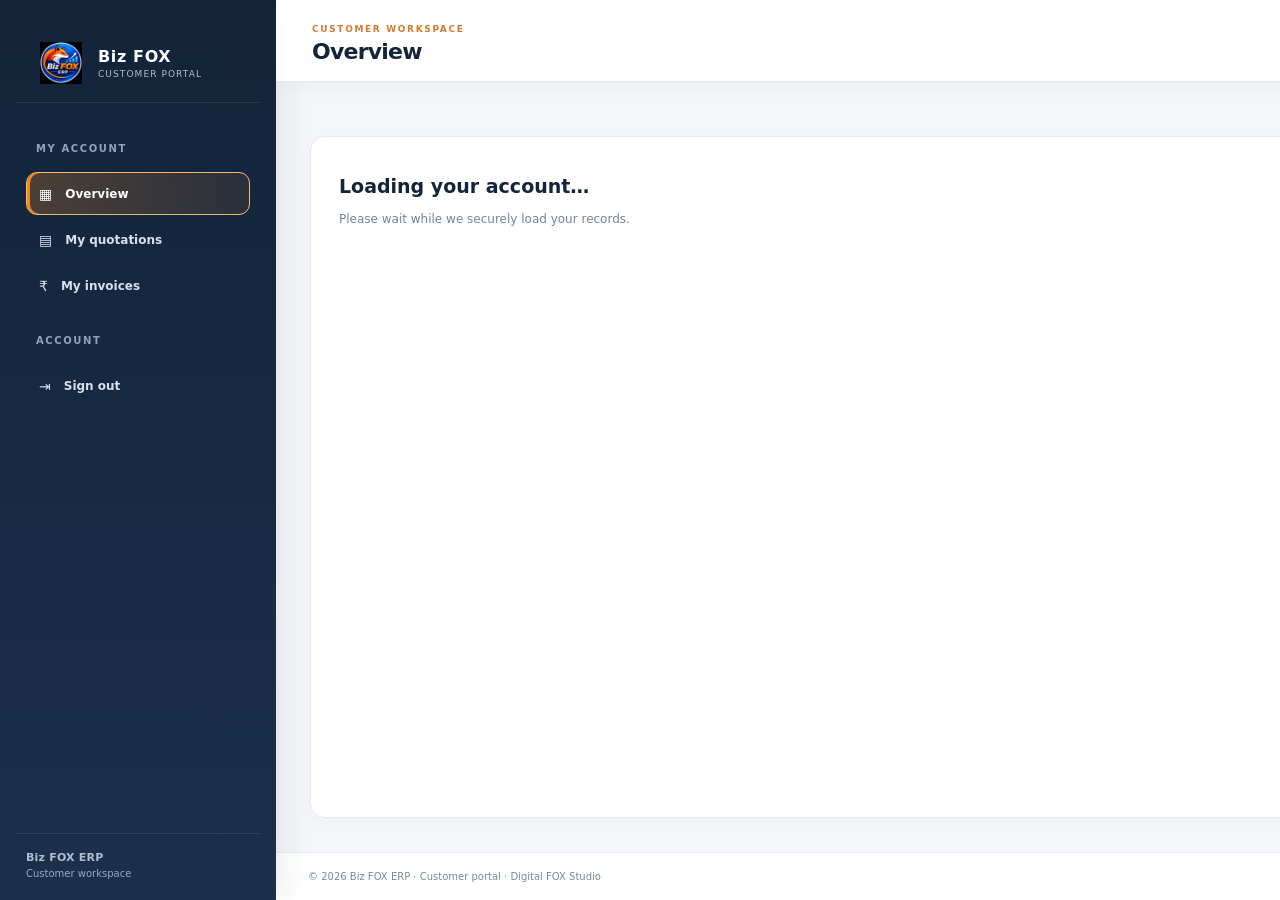
==== commit d837c254: "Apply unified visual redesign to customer.html" ====
--- a/customer.html
+++ b/customer.html
@@ -1,5 +1,6 @@
 <!doctype html>
-<html lang="en"><head><meta charset="utf-8"><meta name="viewport" content="width=device-width,initial-scale=1"><meta name="theme-color" content="#101827"><title>Customer Portal · Biz FOX ERP</title><link rel="icon" href="./assets/icon.svg" type="image/svg+xml"><link rel="stylesheet" href="./assets/css/app.css?v=28"></head>
+<html lang="en"><head><meta charset="utf-8"><meta name="viewport" content="width=device-width,initial-scale=1"><meta name="theme-color" content="#101827"><title>Customer Portal · Biz FOX ERP</title><link rel="icon" href="./assets/icon.svg" type="image/svg+xml"><link rel="stylesheet" href="./assets/css/app.css?v=28">  <link rel="stylesheet" href="./assets/css/redesign.css?v=1">
+</head>
 <body>
 <div class="app-shell customer-shell">
 <aside class="sidebar"><a class="brand" href="./customer.html"><img class="brand-logo" src="./assets/biz-fox-erp-logo.png" alt="Biz FOX ERP"><span><strong>Biz FOX</strong><small>CUSTOMER PORTAL</small></span></a><nav aria-label="Customer navigation"><p class="nav-label">MY ACCOUNT</p><button class="nav-item active" data-customer-tab="overview">▦ <span>Overview</span></button><button class="nav-item" data-customer-tab="quotations">▤ <span>My quotations</span></button><button class="nav-item" data-customer-tab="invoices">₹ <span>My invoices</span></button><p class="nav-label">ACCOUNT</p><button class="nav-item" id="customerSignOut">⇥ <span>Sign out</span></button></nav><div class="sidebar-foot">Biz FOX ERP <span>Customer workspace</span></div></aside>
--- a/assets/css/redesign.css
+++ b/assets/css/redesign.css
@@ -0,0 +1,92 @@
+:root{
+ --fox-ink:#14243a;--fox-ink-soft:#253b58;--fox-orange:#f28b24;--fox-orange-deep:#d96e12;
+ --fox-bg:#f4f6fa;--fox-surface:#ffffff;--fox-line:#e4e9f1;--fox-muted:#68778c;
+ --fox-radius:18px;--fox-shadow:0 12px 32px rgba(20,36,58,.07);
+}
+html{scroll-behavior:smooth}
+body{background:var(--fox-bg);color:var(--fox-ink);font-family:Inter,ui-sans-serif,system-ui,-apple-system,"Segoe UI",sans-serif}
+.app-shell{min-height:100vh;background:var(--fox-bg)}
+.sidebar{background:linear-gradient(180deg,#13243a 0%,#1b304b 100%);box-shadow:8px 0 30px rgba(18,35,57,.08);border-right:0}
+.brand{min-height:76px;padding:18px 20px;border-bottom:1px solid rgba(255,255,255,.09);gap:12px}
+.brand-logo{width:42px;height:42px;object-fit:contain}
+.brand strong{font-size:16px;letter-spacing:.04em}
+.brand small{color:#aebdd0;letter-spacing:.12em;font-size:9px}
+.nav-label{color:#8fa3bc!important;font-size:10px!important;letter-spacing:.16em!important;padding:18px 20px 8px!important}
+.nav-item{margin:3px 10px;width:calc(100% - 20px);min-height:43px;border-radius:11px;color:#d6e0ed;transition:background .18s ease,color .18s ease,transform .18s ease}
+.nav-item:hover{background:rgba(255,255,255,.08);color:#fff;transform:translateX(2px)}
+.nav-item.active{background:linear-gradient(100deg,rgba(242,139,36,.25),rgba(242,139,36,.09));color:#fff;box-shadow:inset 3px 0 var(--fox-orange)}
+.sidebar-foot{color:#aebdd0;border-top:1px solid rgba(255,255,255,.09)}
+.main{background:var(--fox-bg);min-width:0}
+.topbar{min-height:78px;background:rgba(255,255,255,.94);backdrop-filter:blur(14px);border-bottom:1px solid var(--fox-line);padding:14px clamp(18px,3vw,36px);position:sticky;top:0;z-index:15}
+.topbar h1{font-size:22px;letter-spacing:-.035em;color:var(--fox-ink)}
+.eyebrow{color:var(--fox-orange-deep);font-weight:800;letter-spacing:.14em;font-size:9px}
+.content{padding:clamp(18px,3vw,34px);max-width:1600px;margin:0 auto}
+.welcome{border:0;border-radius:24px;background:radial-gradient(circle at 88% 12%,rgba(255,255,255,.16),transparent 26%),linear-gradient(115deg,#14263e 0%,#243f60 65%,#34516f 100%);box-shadow:var(--fox-shadow);padding:clamp(24px,4vw,38px);color:#fff;overflow:hidden}
+.welcome h2{color:#fff;font-size:clamp(24px,3vw,34px);letter-spacing:-.04em}
+.welcome p,.welcome .welcome-meta{color:#d1dbe7}
+.welcome-icon{color:#ffb35f}
+.stats-grid{gap:14px}
+.stat-card,.dashboard-panel,.module-card,.data-page,.profile-page,.records-table,.staff-task-card,.staff-report-card{border:1px solid var(--fox-line);border-radius:var(--fox-radius);box-shadow:0 6px 22px rgba(20,36,58,.045);background:var(--fox-surface)}
+.stat-card{padding:19px;transition:transform .18s ease,box-shadow .18s ease}
+.stat-card:hover,.module-card:hover{transform:translateY(-2px);box-shadow:var(--fox-shadow)}
+.stat-card strong{font-size:28px;letter-spacing:-.04em;color:var(--fox-ink)}
+.stat-card p{color:var(--fox-muted);font-weight:650}
+.dashboard-panel{padding:22px;margin-top:18px}
+.module-grid{gap:14px}
+.module-card{padding:19px;text-align:left;transition:all .18s ease}
+.module-card strong{color:var(--fox-ink)}
+.module-card small{color:var(--fox-muted);line-height:1.45}
+.module-icon{border-radius:12px;background:#fff2e5;color:var(--fox-orange-deep)}
+button,.primary-button,.secondary-button,.staff-submit{font-family:inherit;transition:all .16s ease}
+.primary-button,.staff-submit{background:linear-gradient(120deg,var(--fox-orange),var(--fox-orange-deep));border:0;border-radius:11px;color:#fff;font-weight:750;box-shadow:0 5px 12px rgba(217,110,18,.16)}
+.primary-button:hover,.staff-submit:hover{filter:brightness(1.04);transform:translateY(-1px)}
+.secondary-button,.staff-outline-button{border:1px solid #d8e0ea;border-radius:10px;background:#fff;color:var(--fox-ink-soft);font-weight:650}
+.secondary-button:hover,.staff-outline-button:hover{border-color:#f1b06c;background:#fff8f0}
+input,select,textarea{border:1px solid #dce3ed!important;border-radius:10px!important;background:#fff!important;min-height:42px;color:var(--fox-ink)}
+input:focus,select:focus,textarea:focus{outline:3px solid rgba(242,139,36,.15)!important;border-color:var(--fox-orange)!important}
+label{color:var(--fox-ink-soft);font-weight:650}
+.record-form,.login-card{border:1px solid var(--fox-line);border-radius:22px;box-shadow:var(--fox-shadow);background:#fff}
+.records-table,.table-scroll,.table-wrap{overflow:auto}
+table{border-collapse:separate;border-spacing:0;width:100%;font-size:13px}
+th{background:#f5f7fa;color:#53647a;font-size:10px;letter-spacing:.09em;text-transform:uppercase}
+th,td{padding:13px 14px;border-bottom:1px solid #edf0f5;white-space:nowrap}
+tr:last-child td{border-bottom:0}
+.login-body{min-height:100vh;background:radial-gradient(circle at 12% 15%,rgba(242,139,36,.15),transparent 28%),linear-gradient(135deg,#101d30,#1b3452 70%,#233e5c)}
+.login-wrap{width:min(100% - 32px,470px);padding:30px 0}
+.login-brand{color:#fff;border:0;justify-content:center;margin-bottom:24px}
+.login-brand strong{color:#fff}
+.login-brand small{color:#b8c7d8}
+.login-card{padding:clamp(24px,5vw,36px)}
+.login-heading h1{font-size:28px;letter-spacing:-.04em;color:var(--fox-ink)}
+.login-heading p{color:var(--fox-muted);line-height:1.6}
+.login-card form{display:grid;gap:15px}
+.login-card label{display:grid;gap:7px;font-size:13px}
+.login-card .primary-button{width:100%;min-height:48px;margin-top:4px}
+.auth-links{border-top:1px solid var(--fox-line);margin-top:18px;padding-top:15px}
+.login-foot{color:#b8c7d8}
+.customer-shell .content{display:grid;gap:18px}
+.customer-shell .dashboard-panel{margin:0}
+.customer-shell .profile-details{display:grid;grid-template-columns:repeat(2,minmax(0,1fr));gap:12px}
+.customer-shell .profile-detail{padding:14px;border:1px solid var(--fox-line);border-radius:12px}
+.customer-shell .profile-detail small{display:block;color:var(--fox-muted);margin-bottom:5px}
+.customer-shell .profile-detail strong{overflow-wrap:anywhere}
+.staff-content{padding-top:26px}
+.staff-welcome-panel{border-radius:22px}
+.staff-summary .stat-card{min-width:0}
+.staff-task-card,.staff-report-card{padding:18px;margin-bottom:14px}
+.staff-assignment-checklist{border-radius:13px;border:1px solid var(--fox-line);background:#fafbfd;padding:15px}
+.staff-profile-page{border:1px solid var(--fox-line);border-radius:20px;background:#fff;box-shadow:var(--fox-shadow)}
+footer{color:#7c899b}
+@media(max-width:760px){
+ .sidebar{box-shadow:12px 0 32px rgba(12,25,42,.2)}
+ .topbar{min-height:68px;padding:11px 14px}
+ .topbar h1{font-size:18px}
+ .content{padding:16px}
+ .welcome{border-radius:18px}
+ .stats-grid{grid-template-columns:repeat(2,minmax(0,1fr))}
+ .stat-card{padding:14px}
+ .stat-card strong{font-size:23px}
+ .dashboard-panel{padding:16px}
+ .customer-shell .profile-details{grid-template-columns:1fr}
+ .login-wrap{padding:20px 0}
+}
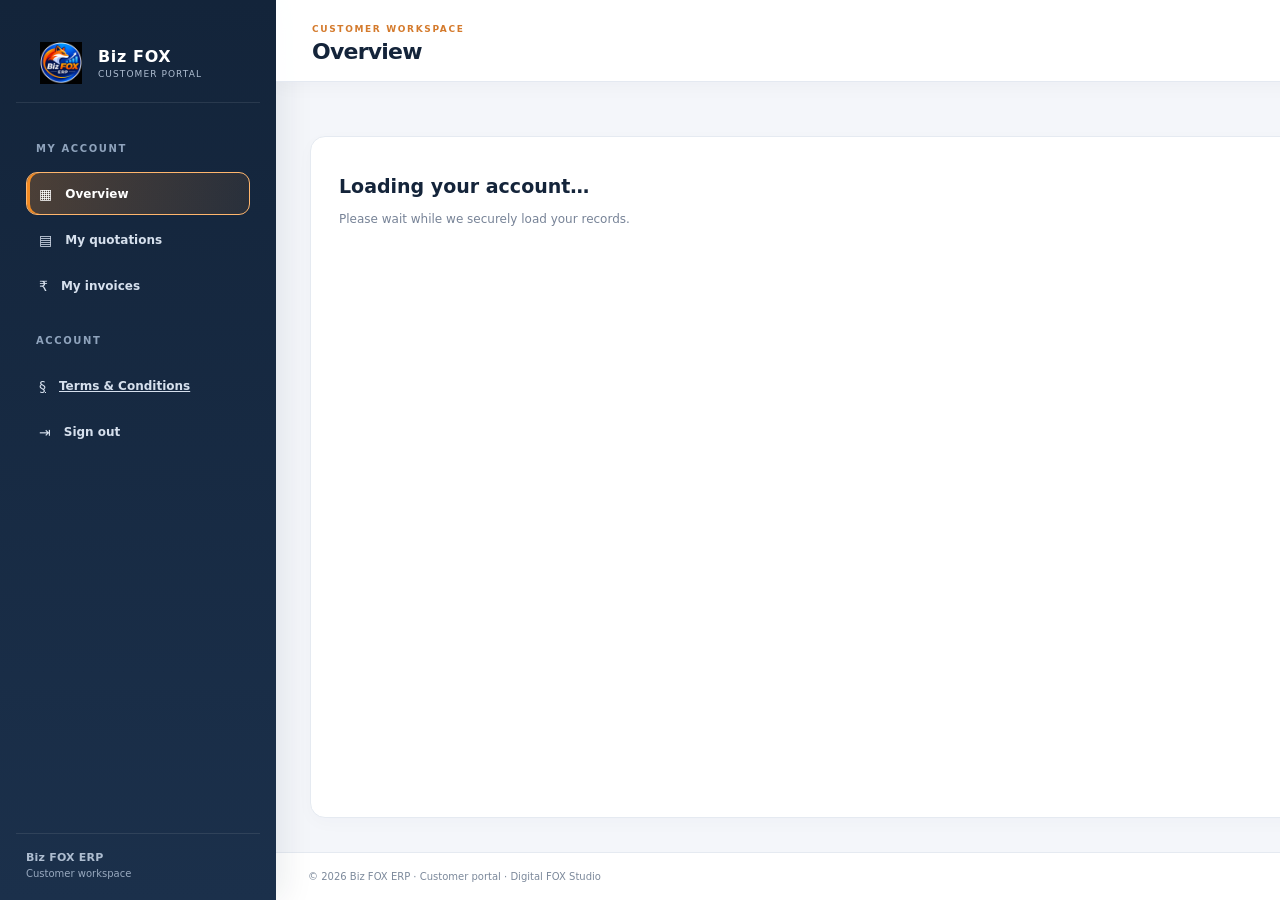
==== commit 2f7ff309: "Link application terms in customer navigation" ====
--- a/customer.html
+++ b/customer.html
@@ -1,9 +1,9 @@
 <!doctype html>
-<html lang="en"><head><meta charset="utf-8"><meta name="viewport" content="width=device-width,initial-scale=1"><meta name="theme-color" content="#101827"><title>Customer Portal · Biz FOX ERP</title><link rel="icon" href="./assets/icon.svg" type="image/svg+xml"><link rel="stylesheet" href="./assets/css/app.css?v=28">  <link rel="stylesheet" href="./assets/css/redesign.css?v=1">
+<html lang="en"><head><meta charset="utf-8"><meta name="viewport" content="width=device-width,initial-scale=1"><meta name="theme-color" content="#101827"><title>Customer Portal · Biz FOX ERP</title><link rel="icon" href="./assets/icon.svg" type="image/svg+xml"><link rel="stylesheet" href="./assets/css/app.css?v=32">  <link rel="stylesheet" href="./assets/css/redesign.css?v=3">
 </head>
 <body>
 <div class="app-shell customer-shell">
-<aside class="sidebar"><a class="brand" href="./customer.html"><img class="brand-logo" src="./assets/biz-fox-erp-logo.png" alt="Biz FOX ERP"><span><strong>Biz FOX</strong><small>CUSTOMER PORTAL</small></span></a><nav aria-label="Customer navigation"><p class="nav-label">MY ACCOUNT</p><button class="nav-item active" data-customer-tab="overview">▦ <span>Overview</span></button><button class="nav-item" data-customer-tab="quotations">▤ <span>My quotations</span></button><button class="nav-item" data-customer-tab="invoices">₹ <span>My invoices</span></button><p class="nav-label">ACCOUNT</p><button class="nav-item" id="customerSignOut">⇥ <span>Sign out</span></button></nav><div class="sidebar-foot">Biz FOX ERP <span>Customer workspace</span></div></aside>
+<aside class="sidebar"><a class="brand" href="./customer.html"><img class="brand-logo" src="./assets/biz-fox-erp-logo.png" alt="Biz FOX ERP"><span><strong>Biz FOX</strong><small>CUSTOMER PORTAL</small></span></a><nav aria-label="Customer navigation"><p class="nav-label">MY ACCOUNT</p><button class="nav-item active" data-customer-tab="overview">▦ <span>Overview</span></button><button class="nav-item" data-customer-tab="quotations">▤ <span>My quotations</span></button><button class="nav-item" data-customer-tab="invoices">₹ <span>My invoices</span></button><p class="nav-label">ACCOUNT</p><a class="nav-item" href="./terms.html">§ <span>Terms &amp; Conditions</span></a><button class="nav-item" id="customerSignOut">⇥ <span>Sign out</span></button></nav><div class="sidebar-foot">Biz FOX ERP <span>Customer workspace</span></div></aside>
 <main class="main"><header class="topbar"><button class="menu-toggle" id="customerMenuToggle" type="button">☰</button><div><span class="eyebrow">CUSTOMER WORKSPACE</span><h1 id="customerPageTitle">Overview</h1></div><div class="top-actions"><span class="status-text">Secure customer portal</span></div></header>
 <section class="content" id="customerContent"><div class="empty-page"><h2>Loading your account…</h2><p>Please wait while we securely load your records.</p></div></section><footer>© 2026 Biz FOX ERP · Customer portal · Digital FOX Studio</footer></main></div>
 <script type="module" src="./assets/js/customer.js?v=1"></script>
--- a/assets/css/app.css
+++ b/assets/css/app.css
@@ -361,3 +361,45 @@
 .assignment-checklist-row{display:flex;align-items:center;gap:9px;margin:8px 0}.assignment-checklist-row input{flex:1;min-width:0;padding:11px;border:1px solid #d8e0eb;border-radius:9px;background:white}.assignment-check-number{width:22px;color:#63748a;font-weight:800}.assignment-checklist-row button{white-space:nowrap}
 .manager-task-checklist{margin:13px 0;padding:13px;border:1px solid #e0e8f1;border-radius:11px;background:#f8fafd}.manager-task-checklist>b{display:block;color:#1c2e47;margin-bottom:8px}.manager-task-checklist-items{display:grid;gap:7px}.manager-checklist-item{display:flex;align-items:flex-start;gap:9px;color:#46566b;font-size:13px}.manager-checklist-item span{font-weight:900;color:#b56b2e}.manager-checklist-item.is-checked span{color:#21845a}
 @media(max-width:560px){.assignment-checklist-heading{align-items:flex-start;flex-direction:column}.assignment-checklist-row{align-items:stretch}.assignment-checklist-row button{padding:8px}}
+
+
+/* Mobile quotation/invoice item editor: stack fields inside the available viewport. */
+@media(max-width:720px){
+  .sales-doc-form,.sales-doc-form *{min-width:0}
+  .sales-doc-form{width:100%;max-width:100%;overflow:hidden}
+  .sales-lines-head>div{display:none!important}
+  #salesLineItems{width:100%;max-width:100%}
+  .sales-line-row{
+    width:100%;max-width:100%;
+    display:grid;
+    grid-template-columns:minmax(0,1fr) minmax(0,1fr);
+    grid-template-areas:"description description" "quantity rate" "tax remove";
+    gap:9px;
+    padding:12px;
+    margin:10px 0;
+    border:1px solid #e4e9f1;
+    border-radius:12px;
+    background:#fbfcfe;
+  }
+  .sales-line-row .line-desc{grid-area:description}
+  .sales-line-row .line-qty{grid-area:quantity}
+  .sales-line-row .line-rate{grid-area:rate}
+  .sales-line-row .line-tax{grid-area:tax}
+  .sales-line-row .remove-line{grid-area:remove;min-height:44px;width:100%}
+  .sales-line-row input,.sales-line-row select{
+    box-sizing:border-box;width:100%;min-width:0;max-width:100%;
+    min-height:44px;padding:10px;font-size:14px;
+  }
+  .sales-line-row .remove-line{align-self:stretch}
+  #addSalesLine{max-width:100%;white-space:normal}
+  .sales-calculation{width:100%;max-width:100%;box-sizing:border-box}
+  .sales-calculation>div{width:100%;min-width:0}
+  .sales-calculation>div span,.sales-calculation>div strong{gap:10px}
+  .sales-calculation>div b{white-space:nowrap}
+}
+
+
+/* Company document template manager */
+.document-template-panel{margin-top:18px}.template-theme-grid{display:grid;grid-template-columns:repeat(3,minmax(0,1fr));gap:14px;margin:18px 0}.template-theme-grid label,.template-picker-head label{display:flex;flex-direction:column;gap:7px;font-size:13px;font-weight:650;color:var(--text-primary,#253247)}.template-theme-grid input[type=url],.template-picker-head select{width:100%;min-width:0;min-height:42px;padding:9px 11px;border:1px solid #d9dee7;border-radius:9px;background:#fff;color:#253247}.template-theme-grid input[type=color]{width:100%;height:42px;border:1px solid #d9dee7;border-radius:9px;padding:4px;background:#fff}.template-theme-toggle{grid-column:1/-1;display:flex!important;flex-direction:row!important;align-items:center;gap:10px!important}.template-theme-toggle input{width:18px;height:18px}.template-picker-head{display:flex;align-items:end;justify-content:space-between;gap:14px;margin:18px 0 12px}.template-picker-head label{width:min(100%,360px)}.template-choice-grid{display:grid;grid-template-columns:repeat(5,minmax(0,1fr));gap:12px}.template-choice{min-width:0;text-align:left;display:flex;flex-direction:column;gap:7px;padding:10px;border:1px solid #dce2ea;border-radius:12px;background:#fff;color:#253247;cursor:pointer}.template-choice.selected{border:2px solid var(--accent,#e98a2b);padding:9px;box-shadow:0 0 0 2px #e98a2b18}.template-choice>strong{font-size:13px}.template-choice>small{font-size:11px;line-height:1.35;color:#697386}.template-selected{font-size:10px;font-weight:700;color:#16734a}.template-select-hint{font-size:10px;color:#697386}.template-mini{height:112px;width:100%;display:flex;flex-direction:column;gap:8px;padding:10px;border:1px solid #e2e6ec;border-radius:5px;background:#fff;overflow:hidden}.template-mini i{height:8px;background:var(--template-accent);border-radius:2px}.template-mini b{height:18px;width:52%;background:#e9edf2;border-radius:2px}.template-mini em{height:23px;background:#f1f3f6;border-left:4px solid var(--template-accent)}.template-mini small{height:6px;width:100%;background:#e7ebf0;border-radius:2px}.template-mini.corporate{background:linear-gradient(var(--template-accent) 0 22%,#fff 22%)}.template-mini.corporate i{background:#fff}.template-mini.modern i{height:13px;border-radius:8px}.template-mini.elegant{border-color:#444}.template-mini.elegant i{height:2px}.template-mini.creative{background:linear-gradient(135deg,#f4f0ff,#fff)}.template-actions{display:flex;align-items:center;gap:14px;margin-top:18px;flex-wrap:wrap}.template-note{font-size:12px;color:#697386;margin-top:12px;line-height:1.5}
+@media(max-width:760px){.template-theme-grid{grid-template-columns:repeat(2,minmax(0,1fr))}.template-choice-grid{grid-template-columns:repeat(2,minmax(0,1fr))}.template-picker-head{align-items:stretch;flex-direction:column}.template-picker-head label{width:100%}}
+@media(max-width:420px){.template-theme-grid{grid-template-columns:1fr}.template-choice-grid{grid-template-columns:repeat(2,minmax(0,1fr))}}
--- a/assets/css/redesign.css
+++ b/assets/css/redesign.css
@@ -90,3 +90,27 @@
  .customer-shell .profile-details{grid-template-columns:1fr}
  .login-wrap{padding:20px 0}
 }
+
+/* Employee access is always initiated from the unified login page. */
+.staff-auth{display:none!important}
+
+
+/* Company profile and account security settings */
+.settings-layout{display:grid;gap:18px;max-width:1050px}
+.company-settings-panel,.security-settings-panel{margin:0}
+.company-settings-form{display:grid;grid-template-columns:repeat(2,minmax(0,1fr));gap:16px;margin-top:20px}
+.company-settings-form label,.delete-company-form label{display:grid;gap:7px;font-size:13px}
+.company-settings-form input,.company-settings-form select,.company-settings-form textarea,.delete-company-form input{width:100%;padding:10px 12px}
+.settings-full{grid-column:1/-1}
+.settings-form-actions{display:flex;align-items:center;gap:14px;flex-wrap:wrap}
+.settings-form-actions #companySettingsMessage{font-size:13px;color:#a33}
+.settings-form-actions #companySettingsMessage.settings-success{color:#21734a}
+.danger-notice{background:#fff7f5;border:1px solid #f1c8c1;border-radius:13px;padding:16px;color:#71382f;margin:18px 0}
+.danger-notice p{margin:8px 0 0;line-height:1.55;font-size:13px}
+.danger-button{background:#b42318;color:#fff;border:1px solid #b42318;border-radius:10px;padding:11px 16px;font-weight:750;min-height:44px}
+.danger-button:hover{background:#912018}
+.delete-company-form{border:1px solid #efc3bd;border-radius:14px;padding:16px;margin-top:14px;display:grid;gap:13px;background:#fffafa}
+.delete-company-form[hidden]{display:none}
+.delete-actions{display:flex;gap:10px;flex-wrap:wrap}
+.delete-security-note{color:#78544e;line-height:1.5}
+@media(max-width:680px){.company-settings-form{grid-template-columns:1fr}.settings-full{grid-column:auto}.settings-form-actions{align-items:stretch;flex-direction:column}.settings-form-actions .primary-button{width:100%}}
